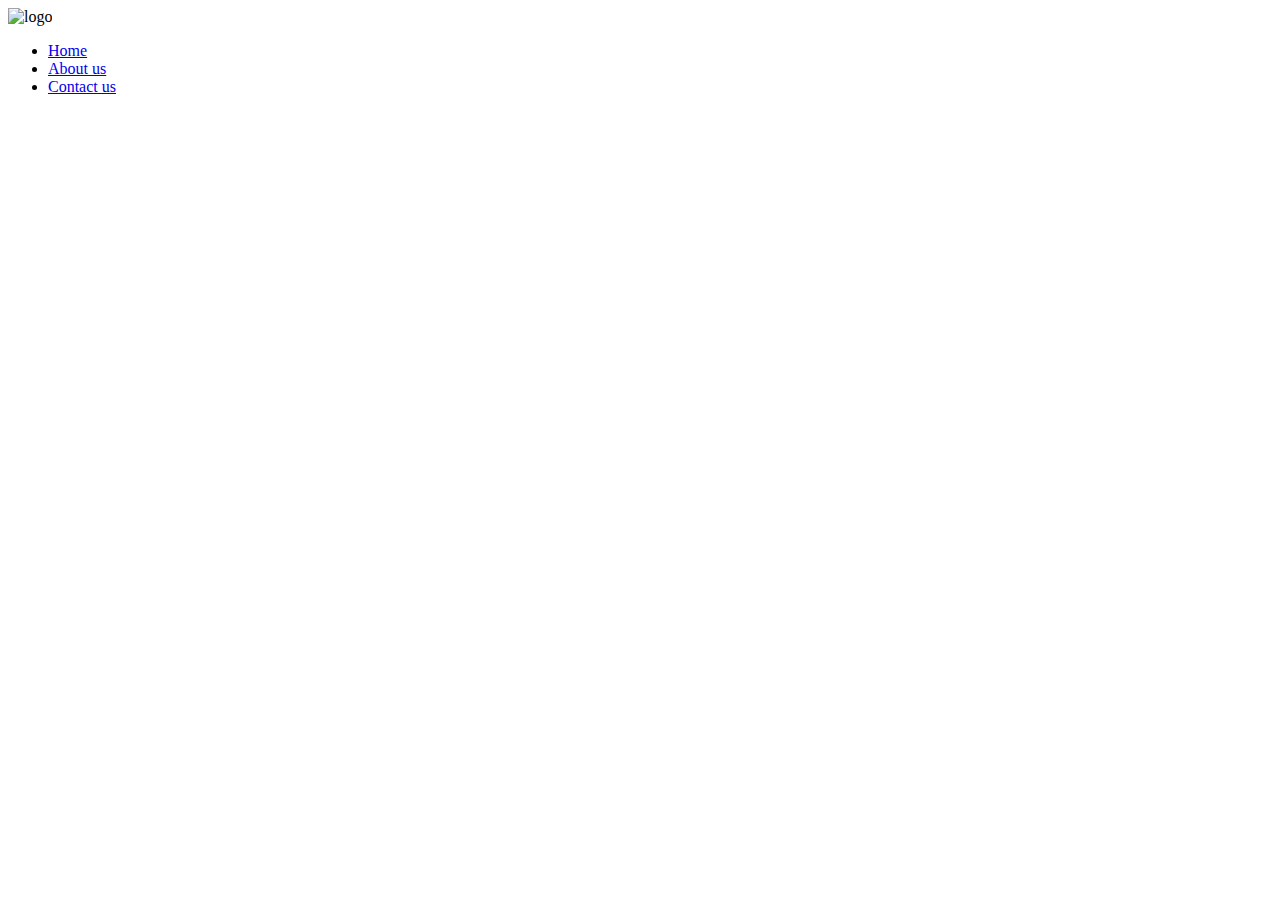
==== html_advanced/index.html @ 2c3e97f5 "new files" ====
<!DOCTYPE html>
<html lang="en">
<head>
    <meta charset="UTF-8">
    <meta name="viewport" content="width=device-width, initial-scale=1.0">
    <title>Document</title>
</head>
<body>
    <header>
        <img src="https://miro.medium.com/v2/resize:fit:2400/1*E1LonYGC5Fx4QLY4W5SaVA.jpeg" width="5%" alt="logo">
            <ul>
                <li><a href="#">Home</a></li>
                <li><a href="#">About us</a></li>
                <li><a href="#">Contact us</a></li>
            </ul>
    </header>
    <main>
        <section>
            
        </section>
    </main>
</body>
</html>
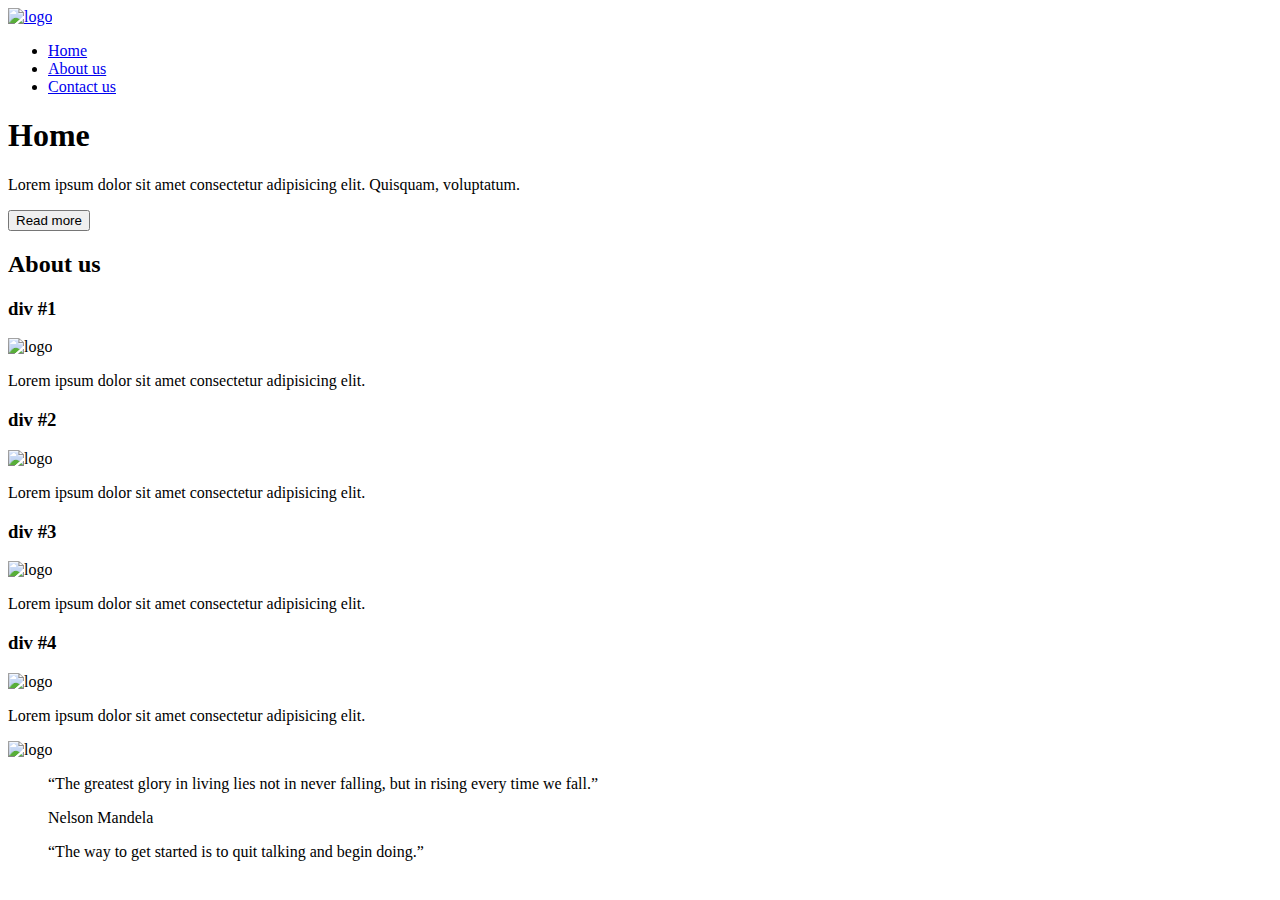
==== commit d073be7c: "quote task done" ====
--- a/html_advanced/index.html
+++ b/html_advanced/index.html
@@ -7,16 +7,61 @@
 </head>
 <body>
     <header>
-        <img src="https://miro.medium.com/v2/resize:fit:2400/1*E1LonYGC5Fx4QLY4W5SaVA.jpeg" width="5%" alt="logo">
+        <div>
+        <a href="#Home"><img src="https://miro.medium.com/v2/resize:fit:2400/1*E1LonYGC5Fx4QLY4W5SaVA.jpeg" width="5%" alt="logo"></a>
+        </div>
+        <div>
             <ul>
-                <li><a href="#">Home</a></li>
-                <li><a href="#">About us</a></li>
-                <li><a href="#">Contact us</a></li>
+                <li><a href="#Home">Home</a></li>
+                <li><a href="#About us">About us</a></li>
+                <li><a href="#Contact us">Contact us</a></li>
             </ul>
+        </div>
     </header>
     <main>
         <section>
-            
+            <div>
+                <h1>Home</h1>
+                <p>Lorem ipsum dolor sit amet consectetur adipisicing elit. Quisquam, voluptatum.</p>
+                <button>Read more</button>
+            </div>
+            <div>
+                <h2>About us</h2>
+                <div>
+                    <div>
+                        <h3>div #1</h3>
+                        <img src="https://upload.wikimedia.org/wikipedia/commons/7/78/Image.jpg" width="400px" alt="logo">
+                        <p>Lorem ipsum dolor sit amet consectetur adipisicing elit.</p>
+                    </div>
+                    <div>
+                        <h3>div #2</h3>
+                        <img src="https://upload.wikimedia.org/wikipedia/commons/7/78/Image.jpg" width="400px" alt="logo">
+                        <p>Lorem ipsum dolor sit amet consectetur adipisicing elit.</p>
+                    </div>
+                    <div>
+                        <h3>div #3</h3>
+                        <img src="https://upload.wikimedia.org/wikipedia/commons/7/78/Image.jpg" width="400px" alt="logo">
+                        <p>Lorem ipsum dolor sit amet consectetur adipisicing elit.</p>
+                    </div>
+                    <div>
+                        <h3>div #4</h3>
+                        <img src="https://upload.wikimedia.org/wikipedia/commons/7/78/Image.jpg" width="400px" alt="logo">
+                        <p>Lorem ipsum dolor sit amet consectetur adipisicing elit.</p>
+                    </div>
+                </div>
+            </div>
+        </section>
+        <section>
+            <div>
+                <img src="https://upload.wikimedia.org/wikipedia/commons/7/78/Image.jpg" width="400px" alt="logo">
+                <div>
+                    <blockquote>
+                        <p>“The greatest glory in living lies not in never falling, but in rising every time we fall.”</p>
+                        <p>Nelson Mandela</p>
+                        <p>“The way to get started is to quit talking and begin doing.”</p>
+                    </blockquote>
+                </div>
+            </div>
         </section>
     </main>
 </body>
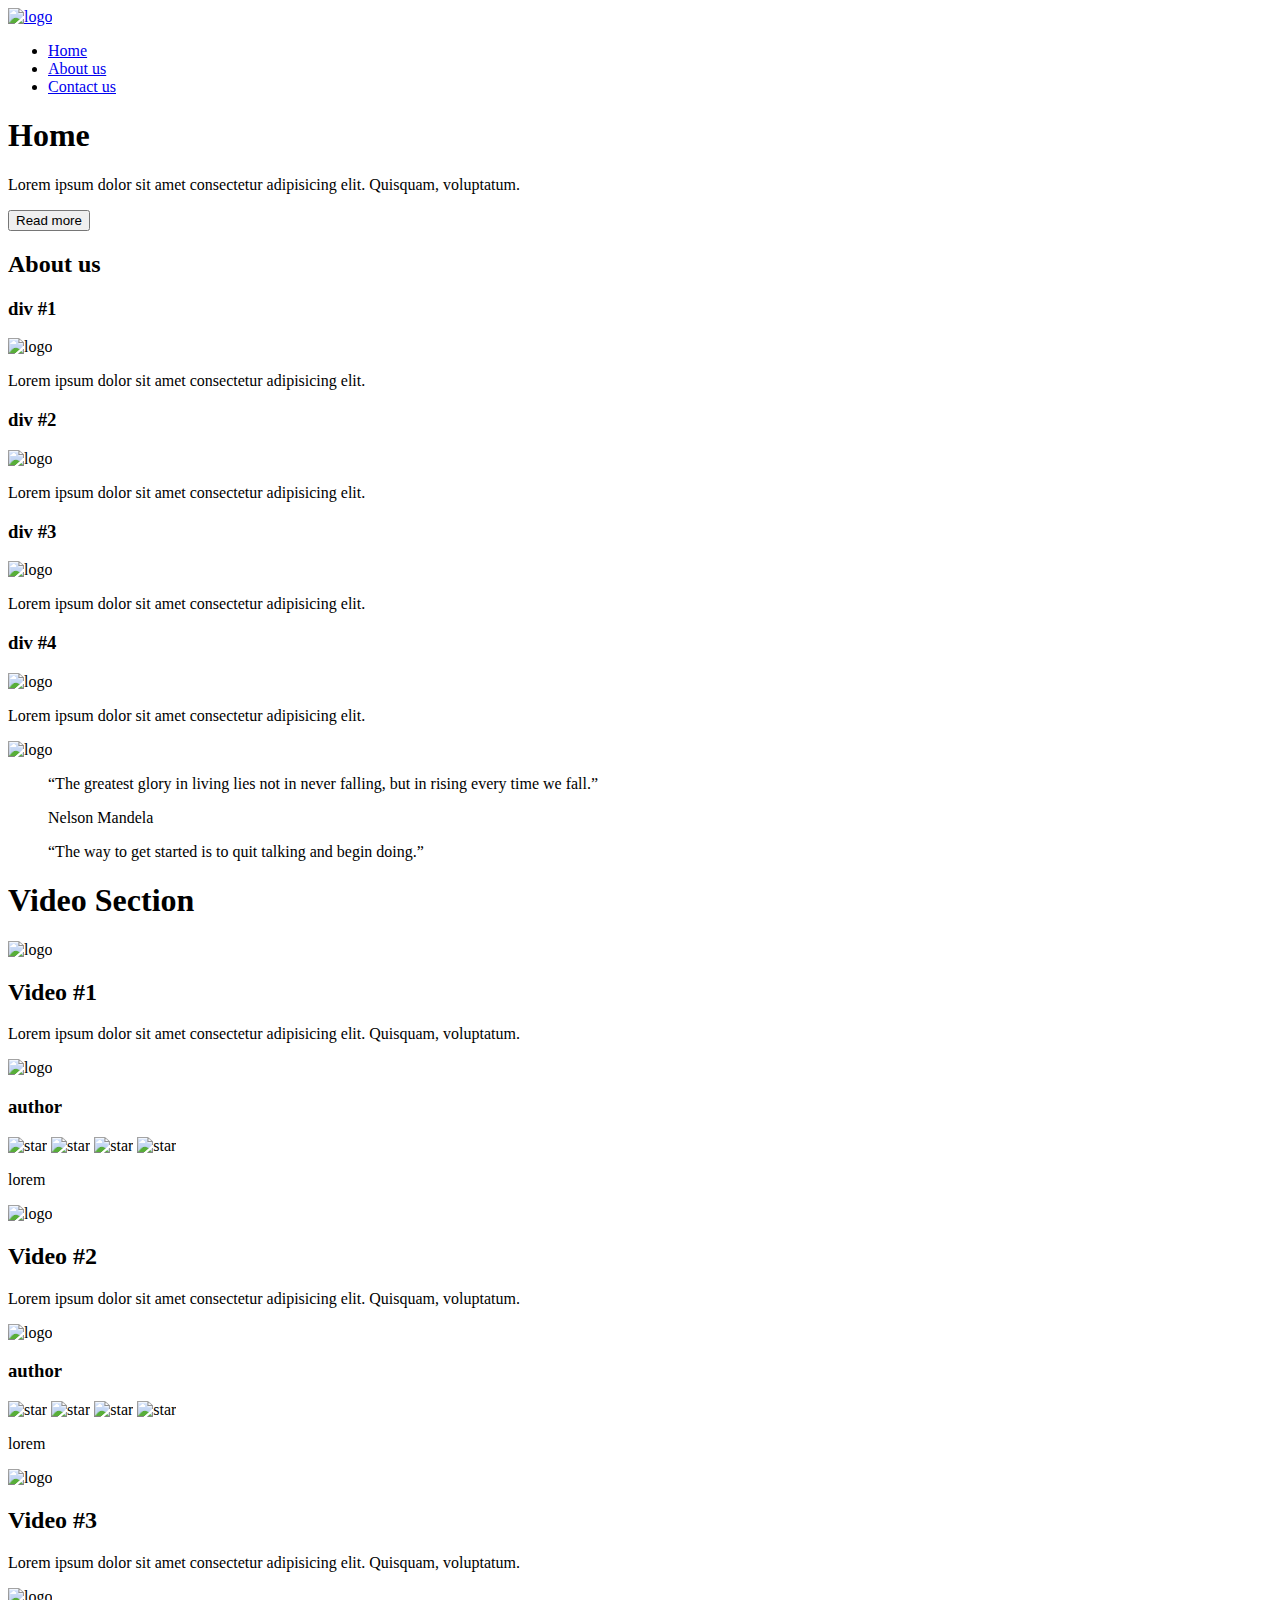
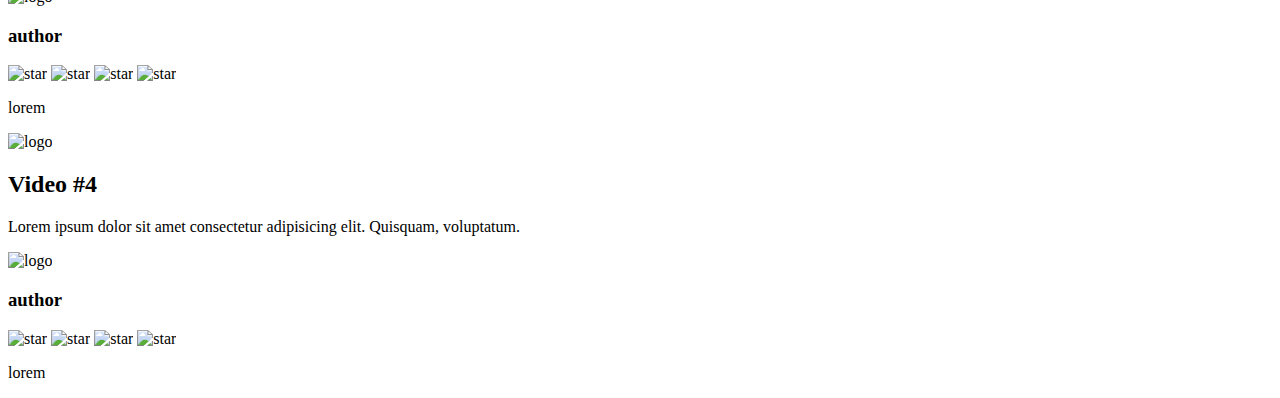
==== commit 041a8f3c: "video task done" ====
--- a/html_advanced/index.html
+++ b/html_advanced/index.html
@@ -63,6 +63,77 @@
                 </div>
             </div>
         </section>
+        <section>
+            <h1>Video Section</h1>
+            <div>
+                <div>
+                    <img src="https://upload.wikimedia.org/wikipedia/commons/7/78/Image.jpg" width="400px" alt="logo">
+                    <h2>Video #1</h2>
+                    <p>Lorem ipsum dolor sit amet consectetur adipisicing elit. Quisquam, voluptatum.</p>
+                    <div>
+                        <img src="https://upload.wikimedia.org/wikipedia/commons/7/78/Image.jpg" width="100px" alt="logo">
+                        <h3>author</h3>
+                    </div>
+                    <div>
+                        <img src="star" alt="star">
+                        <img src="star" alt="star">
+                        <img src="star" alt="star">
+                        <img src="star" alt="star">
+                    </div>
+                    <p>lorem</p>
+                </div>
+                <div>
+                    <img src="https://upload.wikimedia.org/wikipedia/commons/7/78/Image.jpg" width="400px" alt="logo">
+                    <h2>Video #2</h2>
+                    <p>Lorem ipsum dolor sit amet consectetur adipisicing elit. Quisquam, voluptatum.</p>
+                    <div>
+                        <img src="https://upload.wikimedia.org/wikipedia/commons/7/78/Image.jpg" width="100px" alt="logo">
+                        <h3>author</h3>
+                    </div>
+                    <div>
+                        <img src="star" alt="star">
+                        <img src="star" alt="star">
+                        <img src="star" alt="star">
+                        <img src="star" alt="star">
+                    </div>
+                    <p>lorem</p>
+                </div>
+                <div>
+                    <img src="https://upload.wikimedia.org/wikipedia/commons/7/78/Image.jpg" width="400px" alt="logo">
+                    <h2>Video #3</h2>
+                    <p>Lorem ipsum dolor sit amet consectetur adipisicing elit. Quisquam, voluptatum.</p>
+                    <div>
+                        <img src="https://upload.wikimedia.org/wikipedia/commons/7/78/Image.jpg" width="100px" alt="logo">
+                        <h3>author</h3>
+                    </div>
+                    <div>
+                        <img src="star" alt="star">
+                        <img src="star" alt="star">
+                        <img src="star" alt="star">
+                        <img src="star" alt="star">
+                    </div>
+                    <p>lorem</p>
+                </div>
+                <div>
+                    <img src="https://upload.wikimedia.org/wikipedia/commons/7/78/Image.jpg" width="400px" alt="logo">
+                    <h2>Video #4</h2>
+                    <p>Lorem ipsum dolor sit amet consectetur adipisicing elit. Quisquam, voluptatum.</p>
+                    <div>
+                        <img src="https://upload.wikimedia.org/wikipedia/commons/7/78/Image.jpg" width="100px" alt="logo">
+                        <h3>author</h3>
+                    </div>
+                    <div>
+                        <div>
+                            <img src="star" alt="star">
+                            <img src="star" alt="star">
+                            <img src="star" alt="star">
+                            <img src="star" alt="star">
+                        </div>
+                        <p>lorem</p>
+                    </div>
+                </div>
+            </div>
+        </section>
     </main>
 </body>
 </html>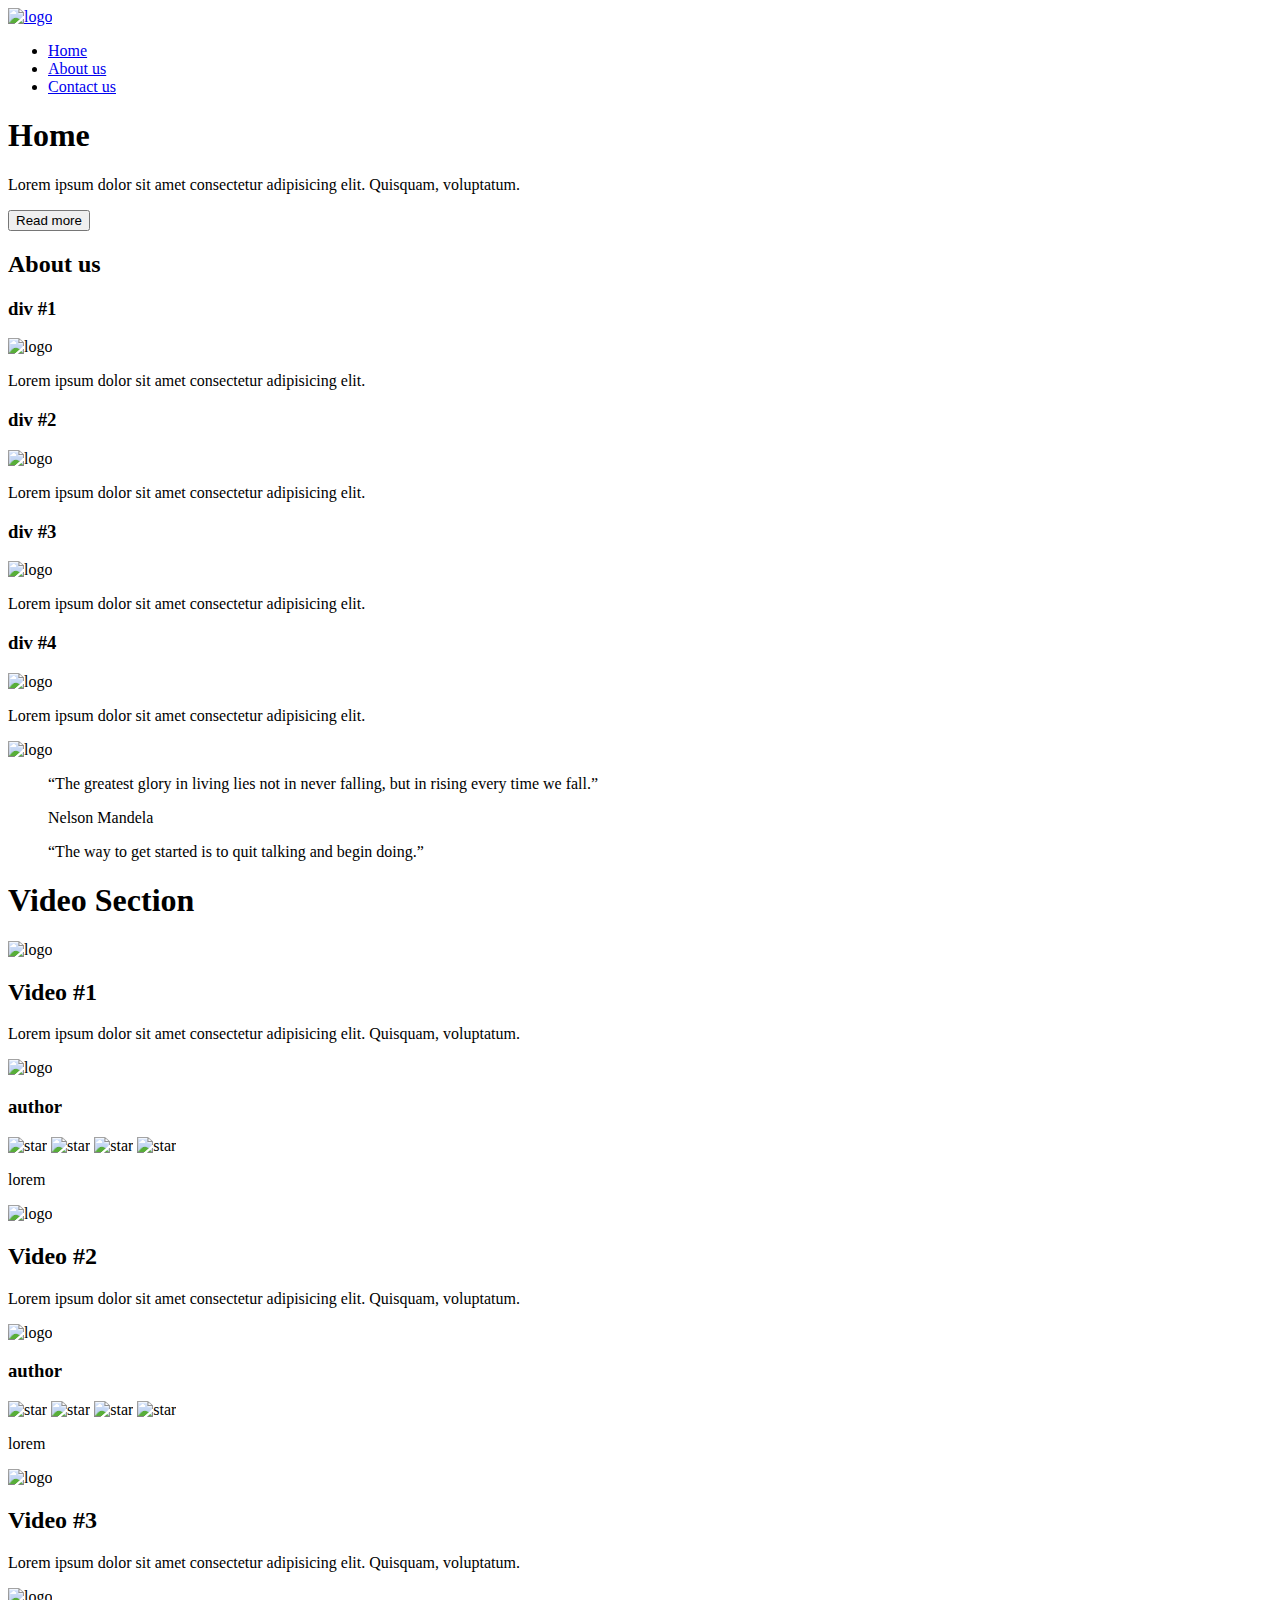
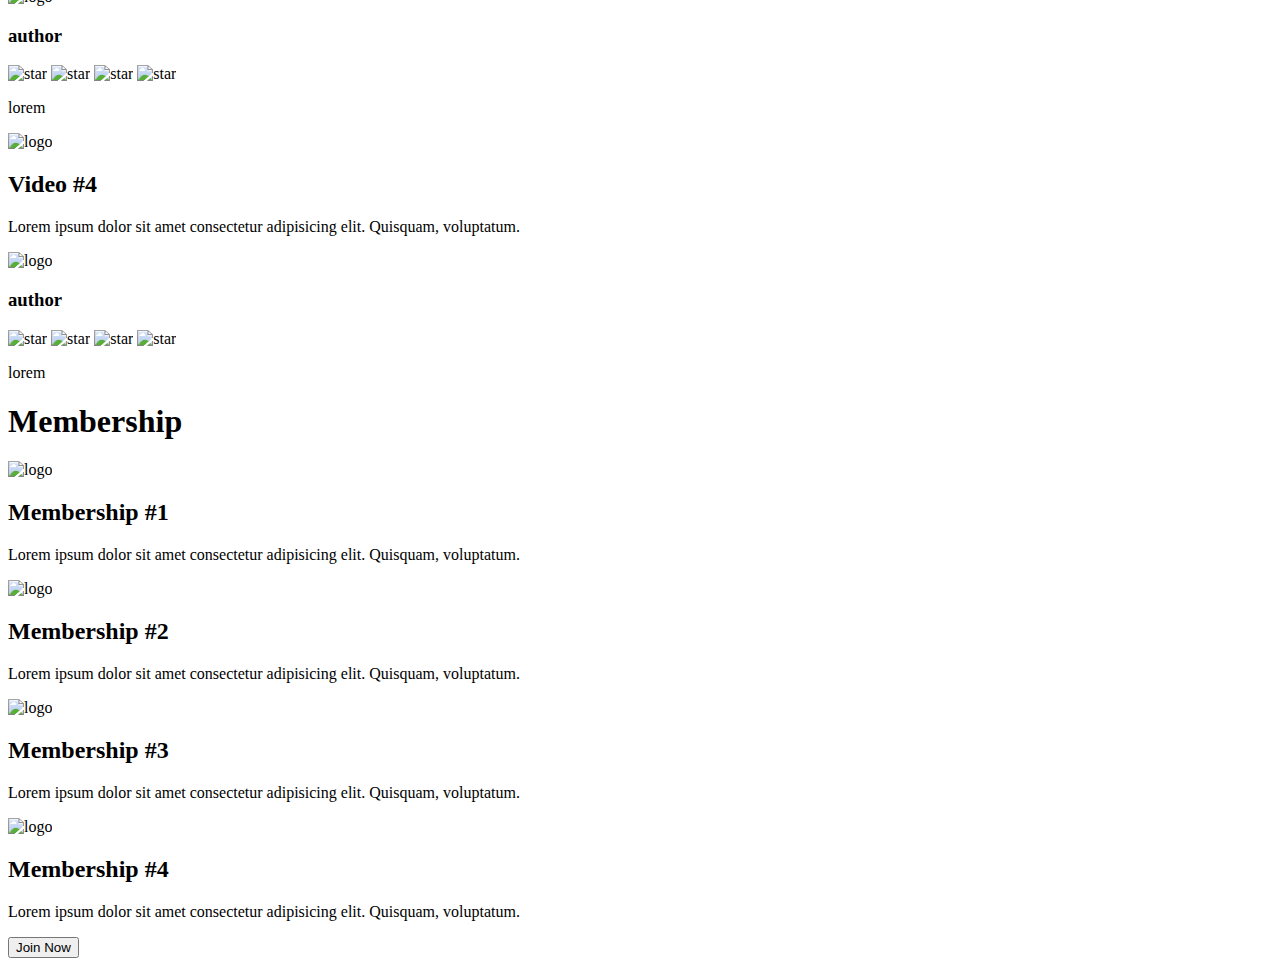
==== commit 7e6e9e0d: "membership task done" ====
--- a/html_advanced/index.html
+++ b/html_advanced/index.html
@@ -134,6 +134,32 @@
                 </div>
             </div>
         </section>
+        <section>
+            <h1>Membership</h1>
+            <div>
+                <div>
+                    <img src="https://upload.wikimedia.org/wikipedia/commons/7/78/Image.jpg" width="400px" alt="logo">
+                    <h2>Membership #1</h2>
+                    <p>Lorem ipsum dolor sit amet consectetur adipisicing elit. Quisquam, voluptatum.</p>
+                </div>
+                <div>
+                    <img src="https://upload.wikimedia.org/wikipedia/commons/7/78/Image.jpg" width="400px" alt="logo">
+                    <h2>Membership #2</h2>
+                    <p>Lorem ipsum dolor sit amet consectetur adipisicing elit. Quisquam, voluptatum.</p>
+                </div>
+                <div>
+                    <img src="https://upload.wikimedia.org/wikipedia/commons/7/78/Image.jpg" width="400px" alt="logo">
+                    <h2>Membership #3</h2>
+                    <p>Lorem ipsum dolor sit amet consectetur adipisicing elit. Quisquam, voluptatum.</p>
+                </div>
+                <div>
+                    <img src="https://upload.wikimedia.org/wikipedia/commons/7/78/Image.jpg" width="400px" alt="logo">
+                    <h2>Membership #4</h2>
+                    <p>Lorem ipsum dolor sit amet consectetur adipisicing elit. Quisquam, voluptatum.</p>
+                </div>
+                <button>Join Now</button>
+            </div>
+        </section>
     </main>
 </body>
 </html>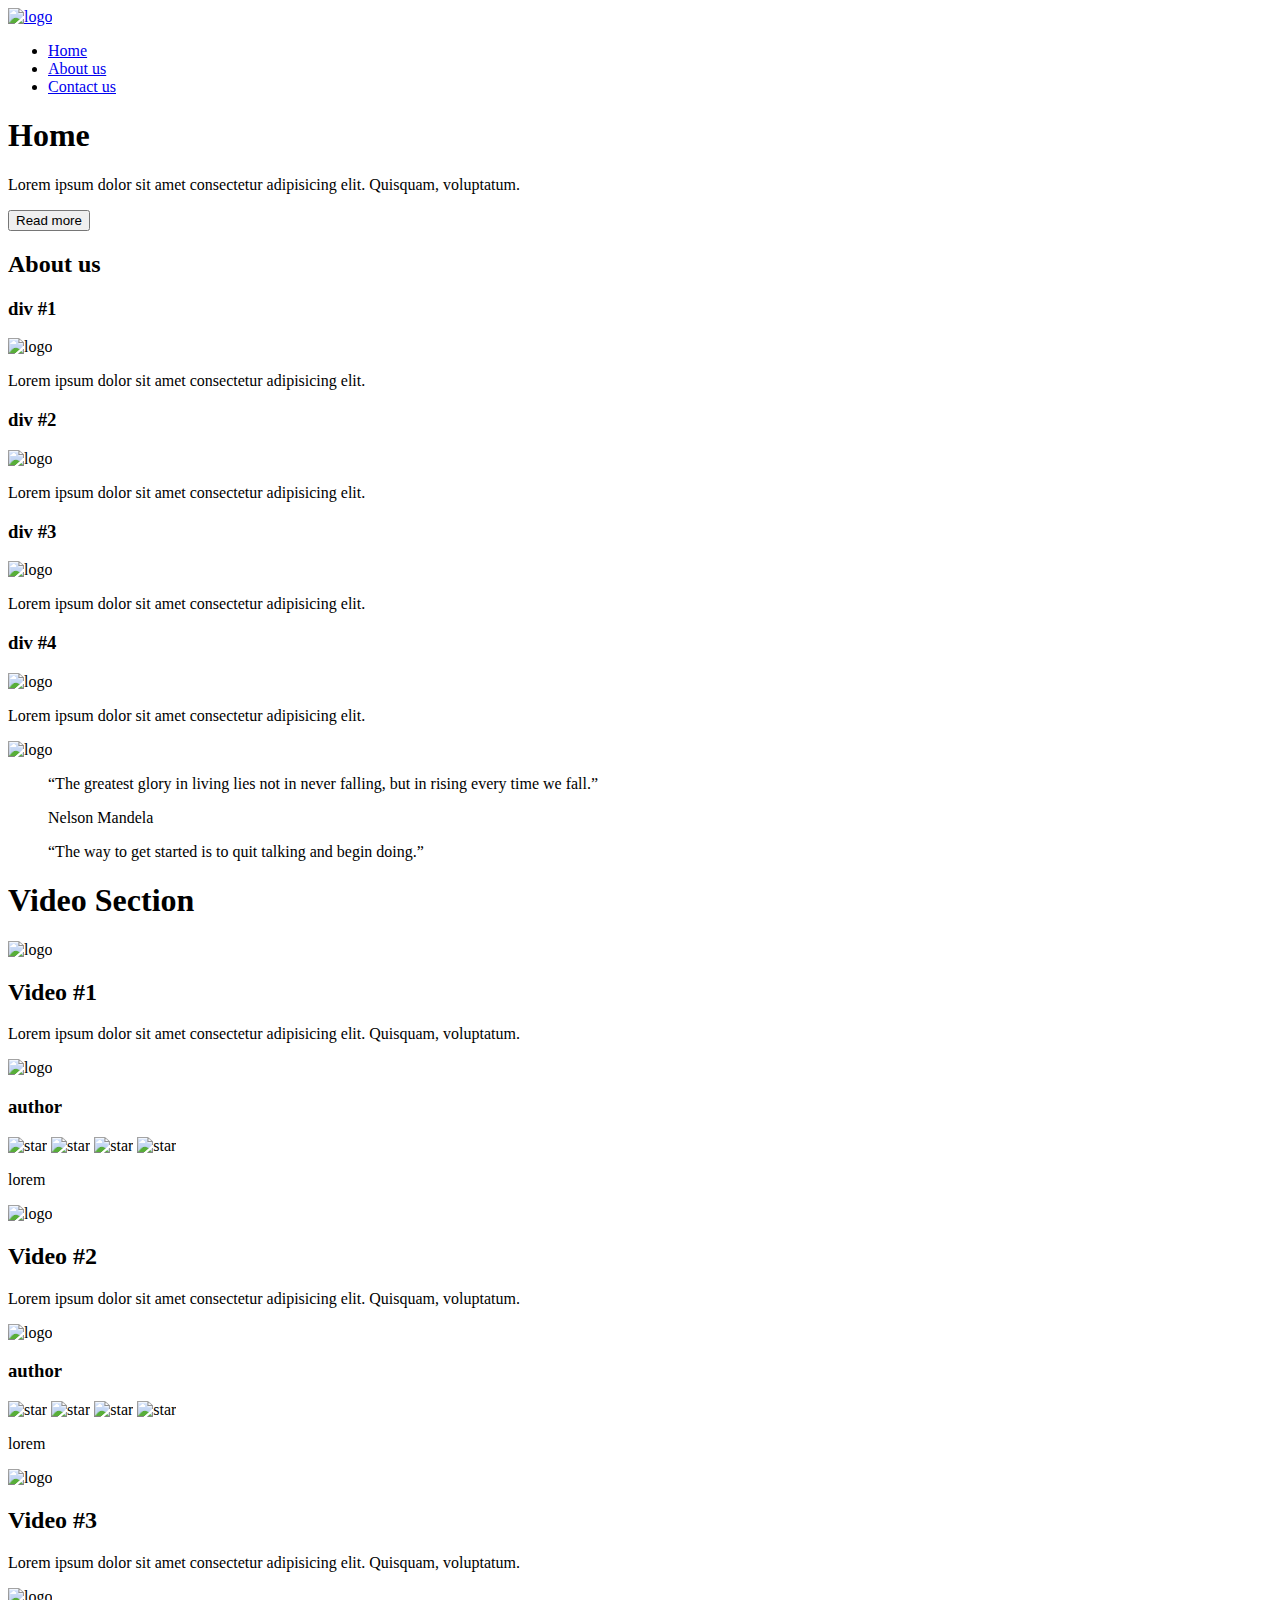
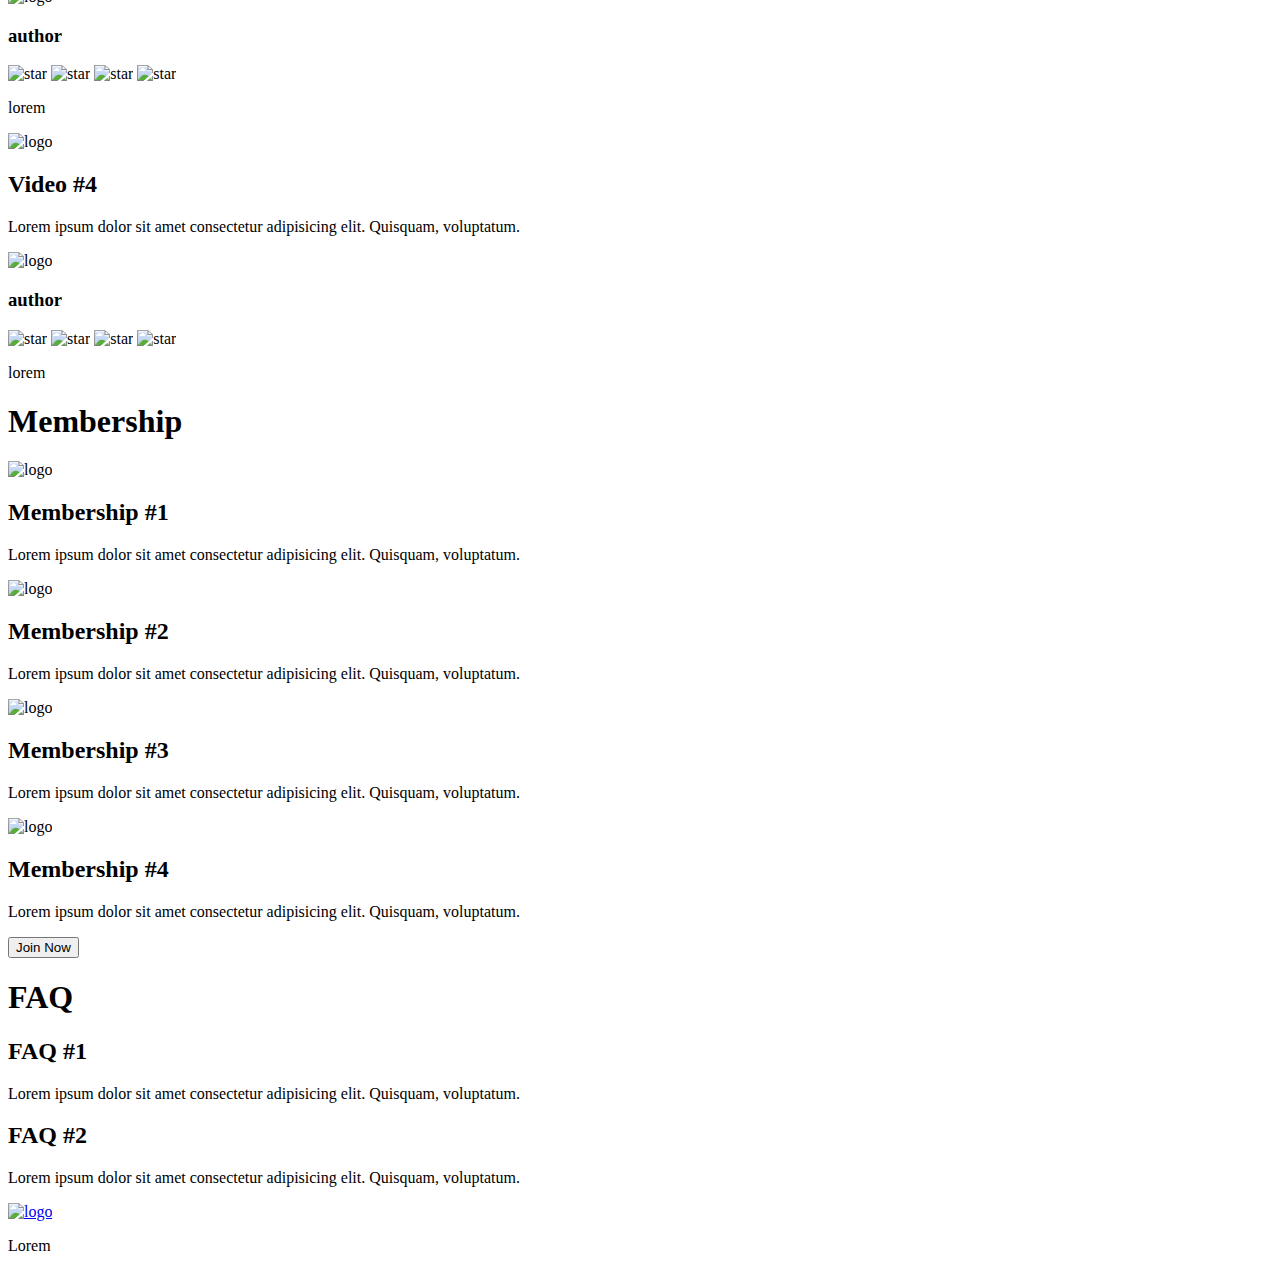
==== commit 3ed5a2cc: "task done" ====
--- a/html_advanced/index.html
+++ b/html_advanced/index.html
@@ -160,6 +160,27 @@
                 <button>Join Now</button>
             </div>
         </section>
+        <section>
+            <h1>FAQ</h1>
+            <div>
+                <div>
+                    <h2>FAQ #1</h2>
+                    <p>Lorem ipsum dolor sit amet consectetur adipisicing elit. Quisquam, voluptatum.</p>
+                </div>
+                <div>
+                    <h2>FAQ #2</h2>
+                    <p>Lorem ipsum dolor sit amet consectetur adipisicing elit. Quisquam, voluptatum.</p>
+                </div>
+            </div>
+        </section>
     </main>
+    <footer>
+        <div>
+            <div>
+                <a href="#"><img src="https://upload.wikimedia.org/wikipedia/commons/7/78/Image.jpg" width="100px" alt="logo"></a>
+            </div>
+        </div>
+        <p>Lorem</p>
+    </footer>
 </body>
 </html>